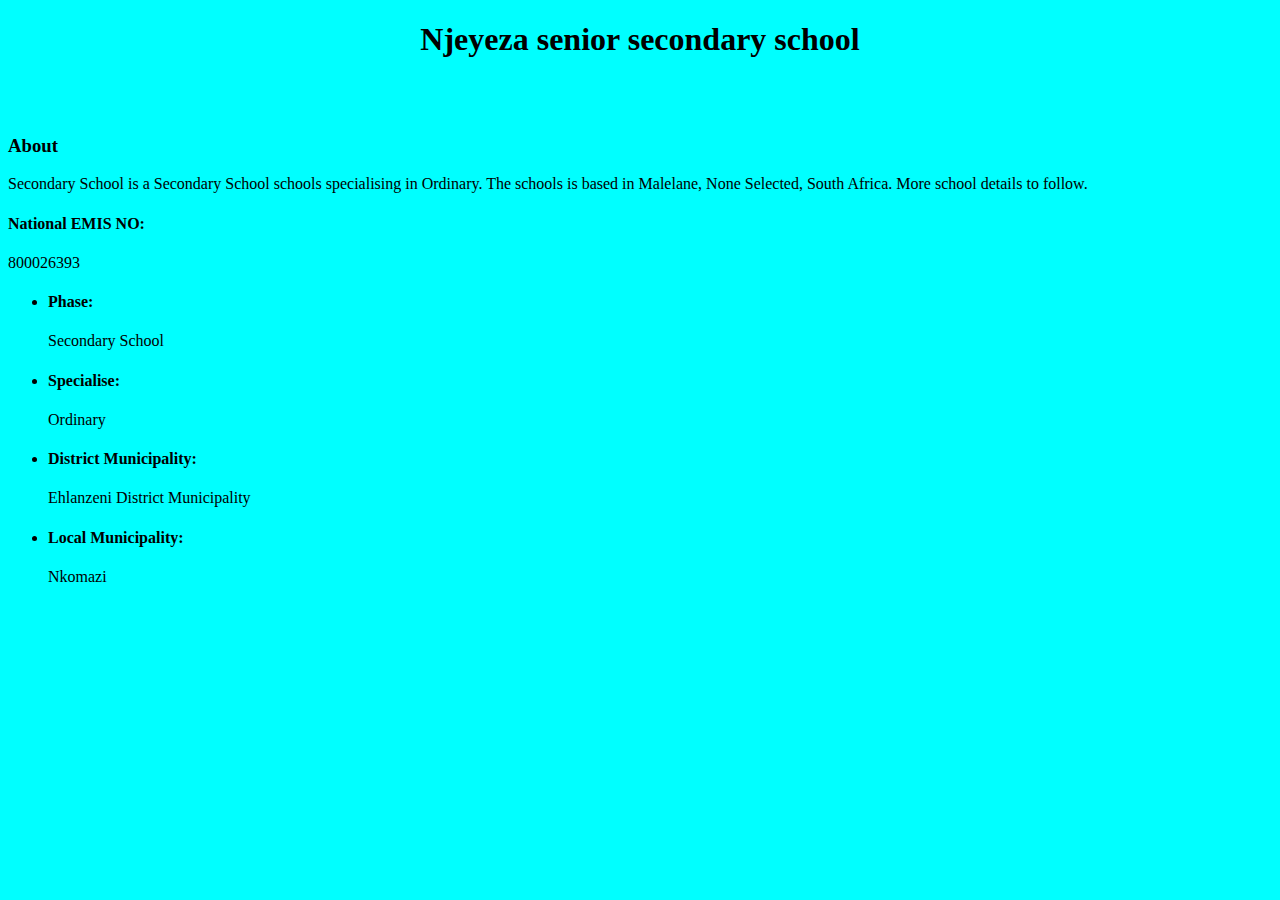
==== index.html @ ff4b79ae "First webpage." ====
<!DOCTYPE html>
<html lang="en">
<head>
    <meta charset="UTF-8">
    <meta name="viewport" content="width=device-width, initial-scale=1.0">
    <title>Njeyeza senior secondary school</title>
    <link rel="stylesheet" href="style.css">
</head>
<body>
    <h1>
        Njeyeza senior secondary school
    </h1>
    <br>
    
    
    
   
    <br>
    <h3>
        About
    </h3>
    <p>Secondary School is a Secondary School schools specialising in Ordinary. The schools is based in Malelane, 
    None Selected, South Africa. More school details to follow.</p>
    <h4>National EMIS NO:</h4> <p>800026393</p>
<ul>    
<li>    
<h4>Phase: </h4>
<p>Secondary School</p>
</li>

<li><h4>
Specialise: </h4><p>Ordinary</p>
</li>

<li><h4>
District Municipality: </h4><p>Ehlanzeni District Municipality</p>
</li>

<li>
    <h4>Local Municipality:</h4> <p>Nkomazi</p>
</li>
</ul>

 

</body>
</html>
---- style.css ----
body{
    background-color: aqua;

}

h1{
    text-align: center;

}

img{
    position: absolute;
    border-radius: 8px;
    padding: 5px;
    max-width: 80%;
    height: auto;

}

.center{
    display: block;
    margin-left: auto;
    margin-right: auto;
    width: 50%;
}
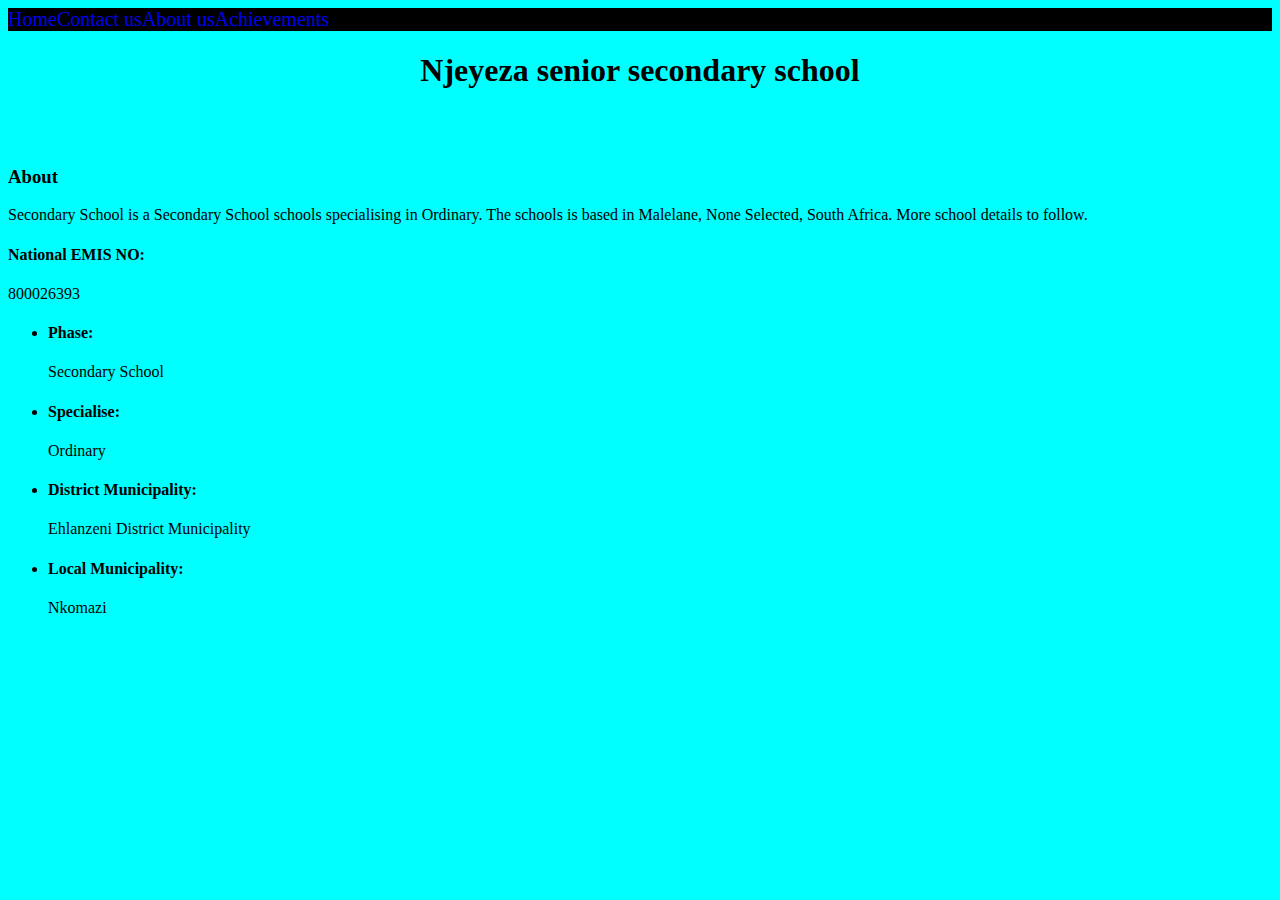
==== commit 99040e89: "Addition of the navigation bar" ====
--- a/index.html
+++ b/index.html
@@ -7,6 +7,12 @@
     <link rel="stylesheet" href="style.css">
 </head>
 <body>
+    <div class="navigation">
+        <a active href="#home">Home</a>
+        <a  href="#contacts">Contact us</a>
+        <a  href="#about">About us</a>
+        <a  href="#achievements">Achievements</a>
+    </div>
     <h1>
         Njeyeza senior secondary school
     </h1>
--- a/style.css
+++ b/style.css
@@ -22,4 +22,25 @@
     margin-left: auto;
     margin-right: auto;
     width: 50%;
+}
+
+.navigation{
+    background-color: black;
+    color: white;
+    overflow: hidden;
+}
+
+.navigation a{
+    float:left;
+    /* color: pink; */
+    text-align: center;
+    text-decoration: none;
+    display: flexbox;
+    justify-content: space-between;
+    font-size: 20px;
+}
+
+.navigation a:hover{
+    background-color: blueviolet;
+    color:beige;
 }